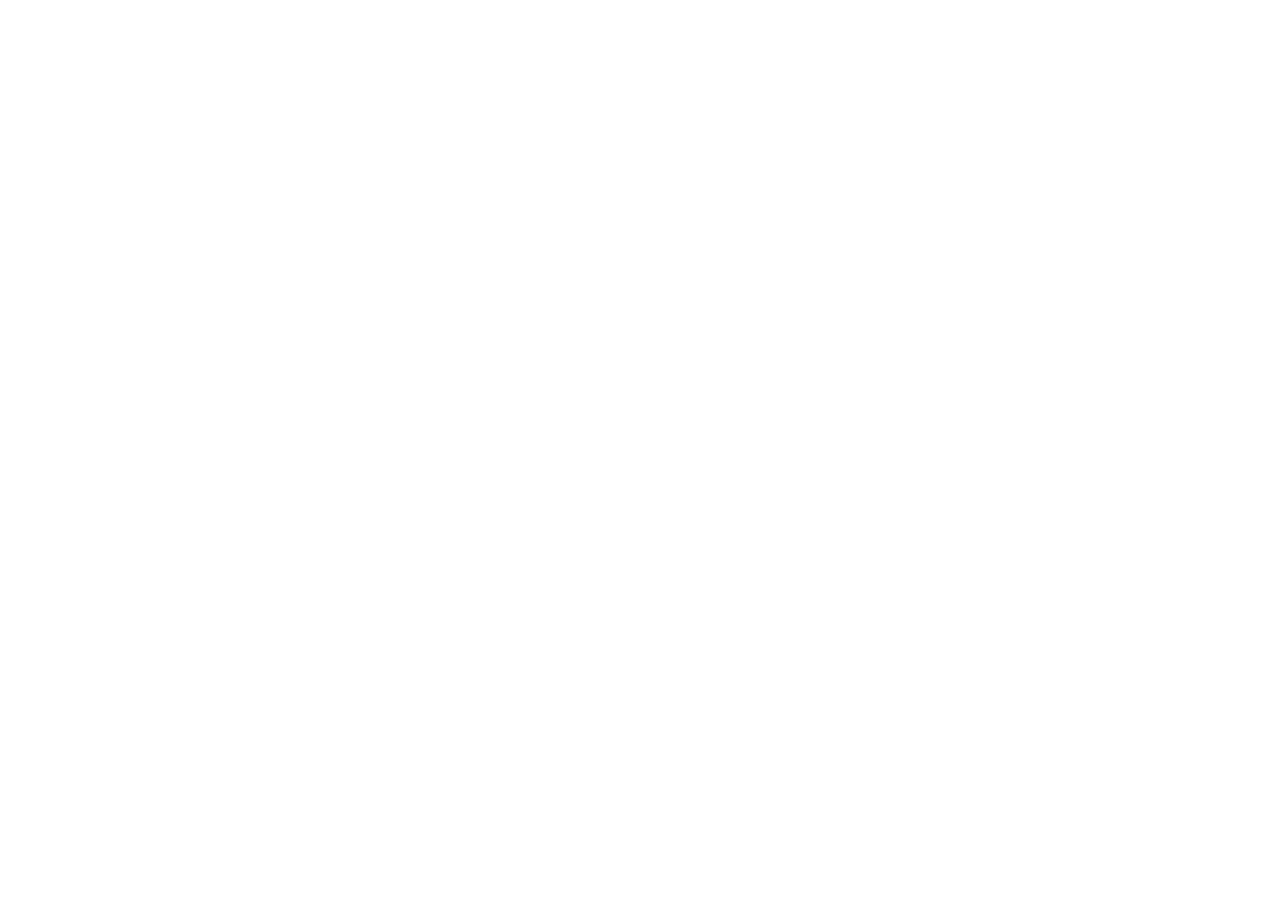
==== index.html @ dd187627 "correctly chosen ltrs show on screen to replace underscores" ====
<!DOCTYPE html>
<html lang="en">
<head>
    <meta charset="UTF-8">
    <meta name="viewport" content="width=device-width, initial-scale=1.0">
    <meta http-equiv="X-UA-Compatible" content="ie=edge">
    <title>Document</title>
</head>
<body>
    <script src="assets/javascript/game.js"></script>
</body>
</html>
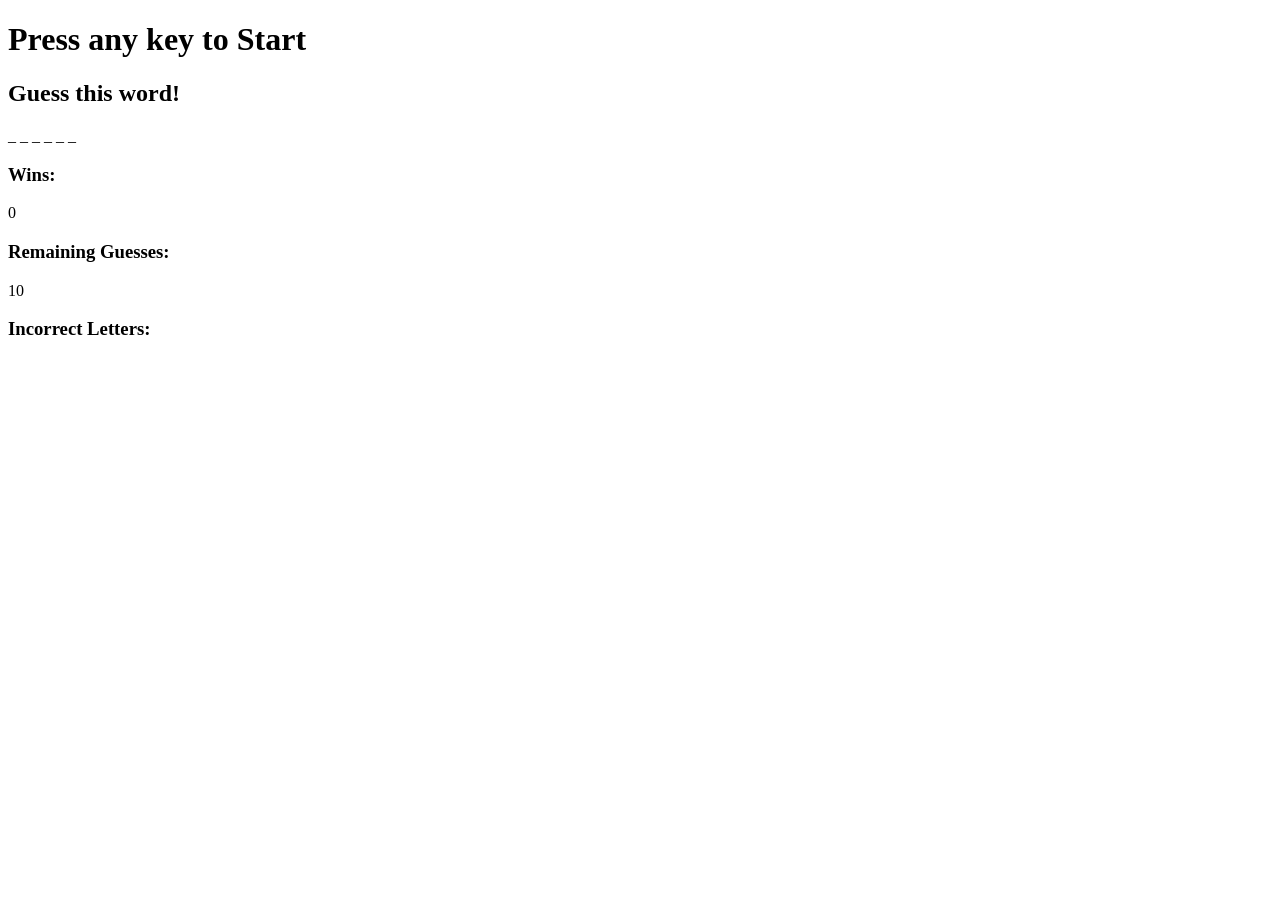
==== commit 9b5b9146: "reorg to ensure latest game base code pushed" ====
--- a/index.html
+++ b/index.html
@@ -4,9 +4,25 @@
     <meta charset="UTF-8">
     <meta name="viewport" content="width=device-width, initial-scale=1.0">
     <meta http-equiv="X-UA-Compatible" content="ie=edge">
-    <title>Document</title>
+    <link rel="stylesheet" href="wordguess.css">
+    <title>Word Guess</title>
 </head>
 <body>
-    <script src="assets/javascript/game.js"></script>
+    
+    <h1>Press any key to Start</h1>
+
+    <h2>Guess this word!</h2><span id='wordToGuess'></span> 
+    <h3>Wins:</h3><span id='wins'></span>
+    <h3>Remaining Guesses:</h3><span id='guessesLeft'></span>
+    <h3>Incorrect Letters:</h3><span id='wrongLettersGuessed'></span>
+    
+
+    <script src="wordguess.js">
+
+  
+    
+    
+    
+    </script>
 </body>
 </html>
--- a/wordguess.css
+++ b/wordguess.css
@@ -0,0 +1,12 @@
+body {
+    /* background-image: url("https://encrypted-tbn0.gstatic.com/images?q=tbn:ANd9GcT6cZQksoRknWSxMSI6mDnqErAl_xuNIxceFH3rW5FSI6Nor00L");
+    background-color: #cccccc; */
+
+    .html { 
+        background: url(https://encrypted-tbn0.gstatic.com/images?q=tbn:ANd9GcT6cZQksoRknWSxMSI6mDnqErAl_xuNIxceFH3rW5FSI6Nor00L); no-repeat center center fixed; 
+        -webkit-background-size: cover;
+        -moz-background-size: cover;
+        -o-background-size: cover;
+        background-size: cover;
+      }
+}
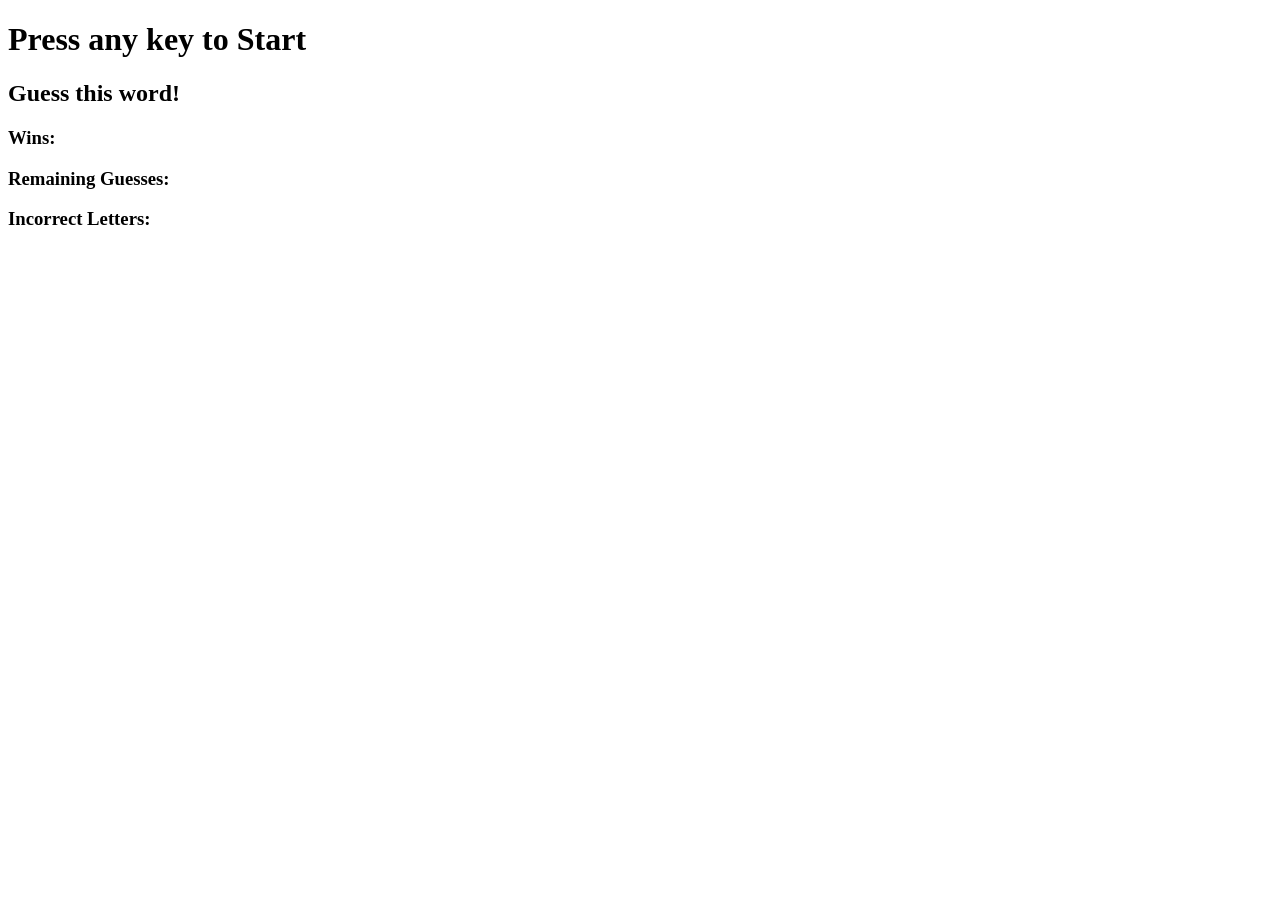
==== commit 8f2ce772: "correcting css and js links" ====
--- a/index.html
+++ b/index.html
@@ -4,7 +4,7 @@
     <meta charset="UTF-8">
     <meta name="viewport" content="width=device-width, initial-scale=1.0">
     <meta http-equiv="X-UA-Compatible" content="ie=edge">
-    <link rel="stylesheet" href="wordguess.css">
+    <link rel="stylesheet" href="../Word-Guess-Game/assets/css/wordguess.css">
     <title>Word Guess</title>
 </head>
 <body>
@@ -17,7 +17,7 @@
     <h3>Incorrect Letters:</h3><span id='wrongLettersGuessed'></span>
     
 
-    <script src="wordguess.js">
+    <script src="../Word-Guess-Game/assets/javascript/game.js">
 
   
     
